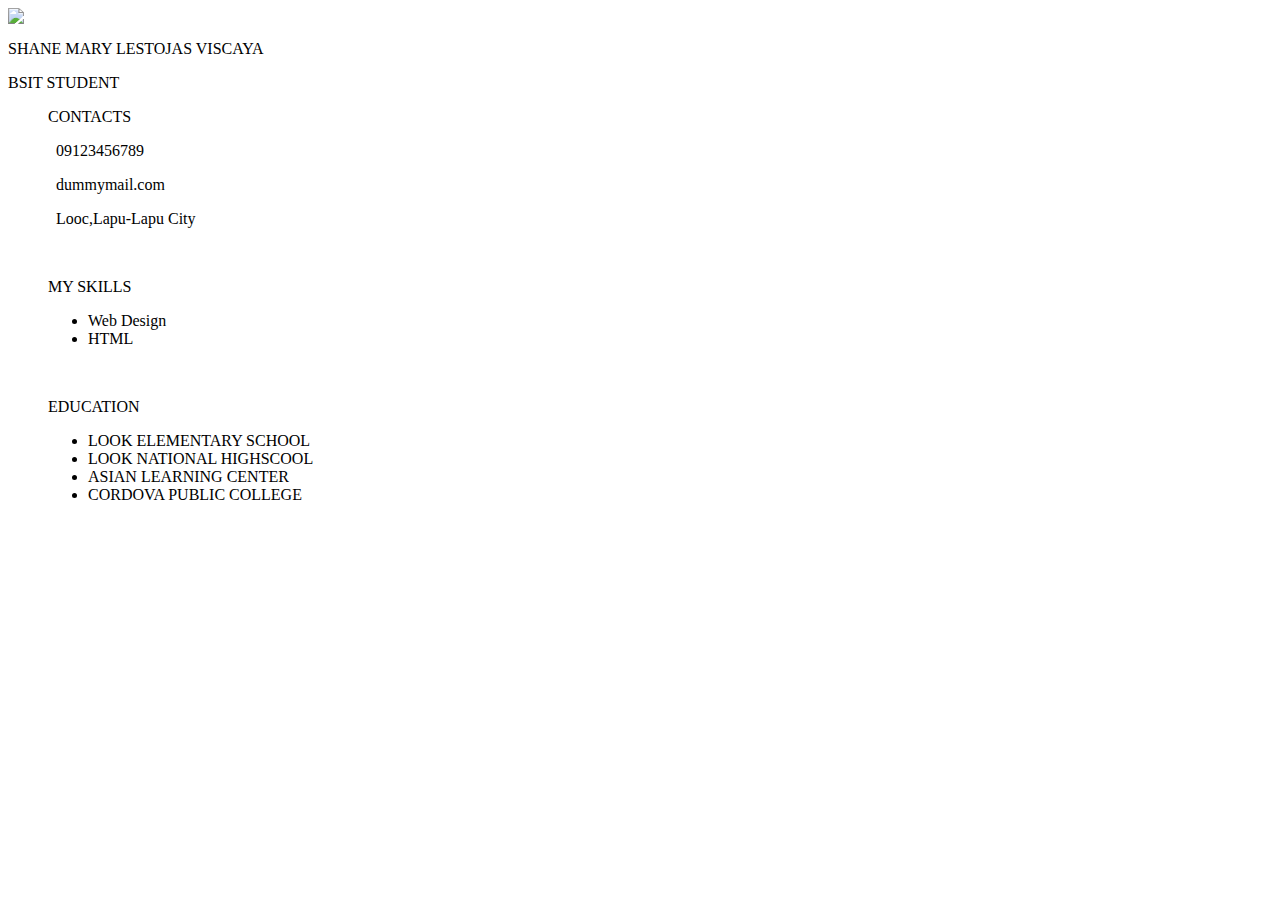
==== info.html @ 225a51e2 "Add files via upload" ====
<html lang="en">
<head>
    <meta charset="UTF-8">
    <meta http-equiv="X-UA-Compatible" content="IE=edge">
    <meta name="viewport" content="width=device-width, initial-scale=1.0">
    <title>MY RESUME</title>
    <link rel="stylesheet" href="styleindex.css">
</head>
<body>

<div class="prof"></div>

<div class="main">
    <div class="top-section">
        <img src="prof.jpg" class="prof">
        <p class ="p1"> SHANE MARY <span> LESTOJAS</span> <span>VISCAYA</span></p>
        <p class="p2"> BSIT STUDENT</p>
    </div>

    <div class="clearfix"></div>

    <div class="col-div-4">
        <div class="content box" style="padding-left: 40px;">
        <p class="head">CONTACTS</p>
        <p class="p3"><i class='fas fa-phone'></i>&nbsp;&nbsp;09123456789</p>
        <p class="p3"><i class='fas fa-envelope-open'></i>&nbsp;&nbsp;dummymail.com</p>
        <p class="p3"><i class='fas fa-home'></i>&nbsp;&nbsp;Looc,Lapu-Lapu City</p>

        <br/>
        <p class="head"> MY SKILLS </p>
        <ul>
            <li><span>Web Design</span></li>
            <li><span>HTML</span></li>
        </ul>

        <br/>
        <p class="head"> EDUCATION </p>
        <ul>
            <li><span>LOOK ELEMENTARY SCHOOL</span></li>
            <li><span>LOOK NATIONAL HIGHSCOOL</span></li>
            <li><span>ASIAN LEARNING CENTER</span></li>
            <li><span>CORDOVA PUBLIC COLLEGE</span></li>
        </ul>


        </div>
    </div>

    <div class="col-div-8">
        <div class="content box" style="padding-left: 40px;">
        
        </div>
    </div>

</div>


</body>
</html>
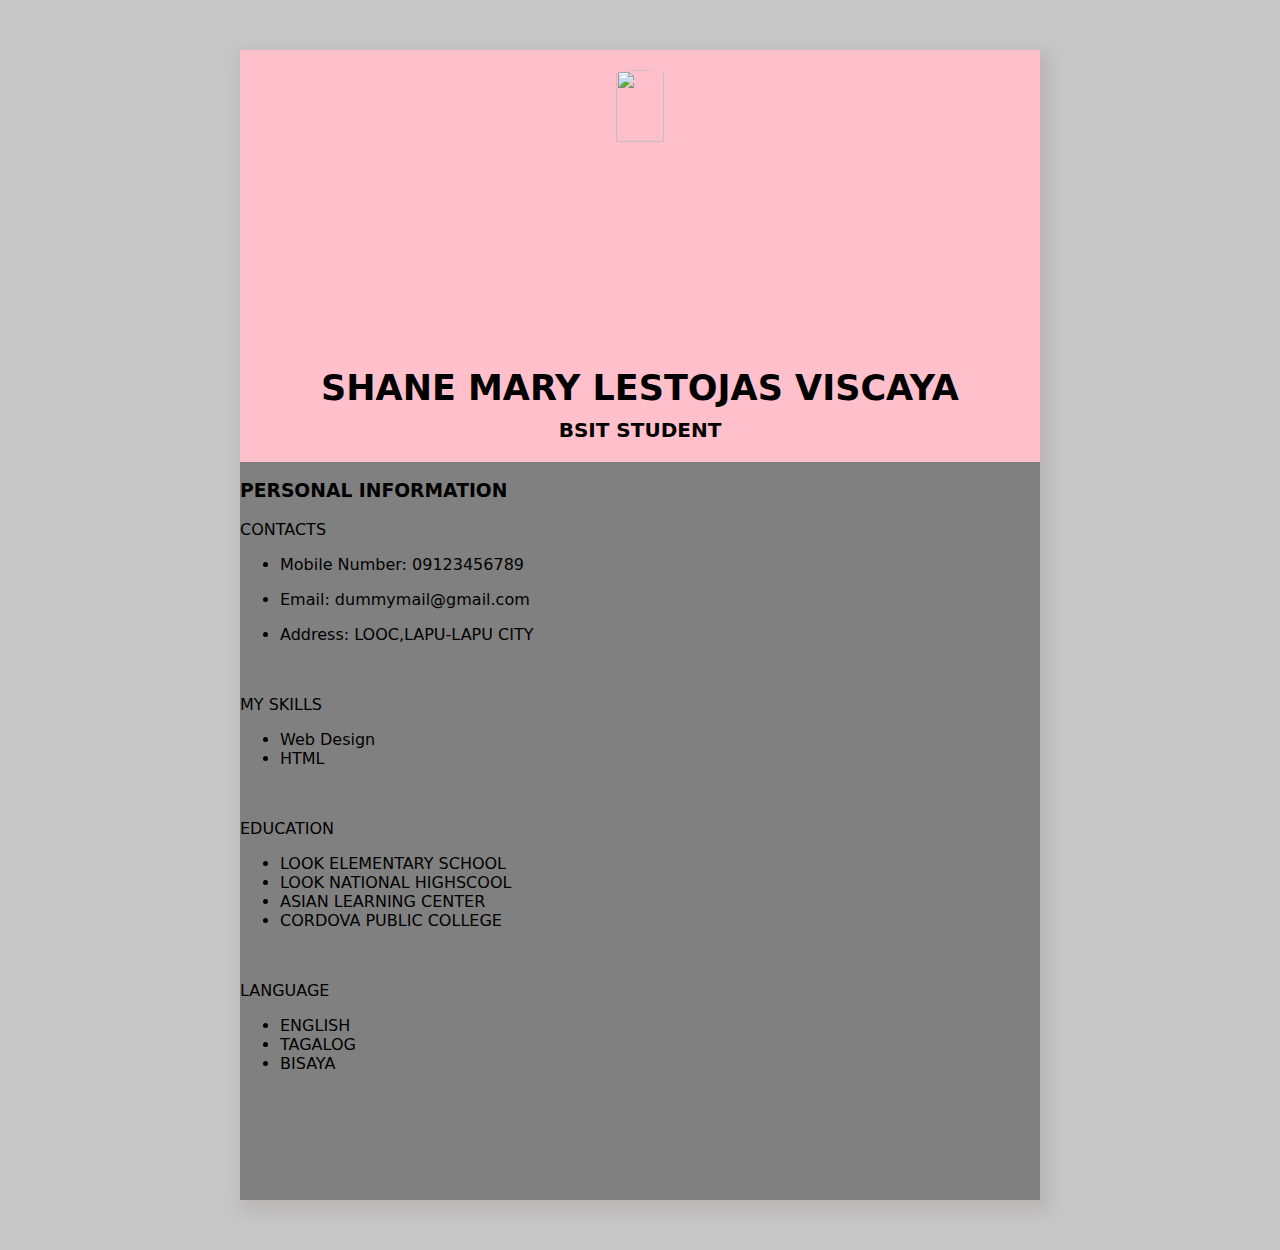
==== commit 7e57b395: "Update info.html" ====
--- a/info.html
+++ b/info.html
@@ -19,12 +19,15 @@
 
     <div class="clearfix"></div>
 
+<h3> PERSONAL INFORMATION </h3>
+
     <div class="col-div-4">
-        <div class="content box" style="padding-left: 40px;">
-        <p class="head">CONTACTS</p>
-        <p class="p3"><i class='fas fa-phone'></i>&nbsp;&nbsp;09123456789</p>
-        <p class="p3"><i class='fas fa-envelope-open'></i>&nbsp;&nbsp;dummymail.com</p>
-        <p class="p3"><i class='fas fa-home'></i>&nbsp;&nbsp;Looc,Lapu-Lapu City</p>
+        <p class="head"> CONTACTS</p>
+     <ul>
+    <li> <p>Mobile Number: 09123456789</p></li>
+    <li><p>Email: dummymail@gmail.com</p></li>
+    <li> <p>Address: LOOC,LAPU-LAPU CITY</p></li>
+    </ul>
 
         <br/>
         <p class="head"> MY SKILLS </p>
@@ -42,13 +45,19 @@
             <li><span>CORDOVA PUBLIC COLLEGE</span></li>
         </ul>
 
+        <br/>
+        <p class="head"> LANGUAGE </p>
+        <ul>
+            <li><span>ENGLISH</span></li>
+            <li><span>TAGALOG</span></li>
+            <li><span>BISAYA</span></li>
+        </ul>
 
         </div>
     </div>
-
+<div class="vl"></div>
     <div class="col-div-8">
-        <div class="content box" style="padding-left: 40px;">
-        
+        <div class="content-box">
         </div>
     </div>
 
@@ -56,4 +65,4 @@
 
 
 </body>
-</html>+</html>
--- a/styleindex.css
+++ b/styleindex.css
@@ -0,0 +1,46 @@
+body{
+   background-color: beige;
+    margin: 0px;
+    padding: 0px;
+    background-image: radial-gradient(#c7c7c7 25%, #c7c7c7 74%);
+    font-family: system-ui;
+    
+}
+.clearfix{
+    clear: both;
+}
+.main{
+    height: 1150px;
+    width: 800px;
+    background-color: gray;
+    box-shadow: 5px 7px 15px 5px #b9b6b6;
+    margin: 50px auto;
+}
+.top-section{
+    background-color: pink;
+    text-align: center;
+    padding: 20px;
+}
+.prof{
+    border-image-source: url(prof.jpg);
+    border-image-width: 50px;
+    border-radius: 1000px;
+    width: 25%;
+  height: auto;
+
+}
+.p1{
+    color: black;
+    font-size: 35px;
+    font-weight: bold;
+    margin:0px;
+    margin-top: 10px;
+}
+.p2{
+    color: black;
+    font-size: 20px;
+    font-weight: bold;
+    margin: 0px;
+    margin-top: 10px;
+
+}